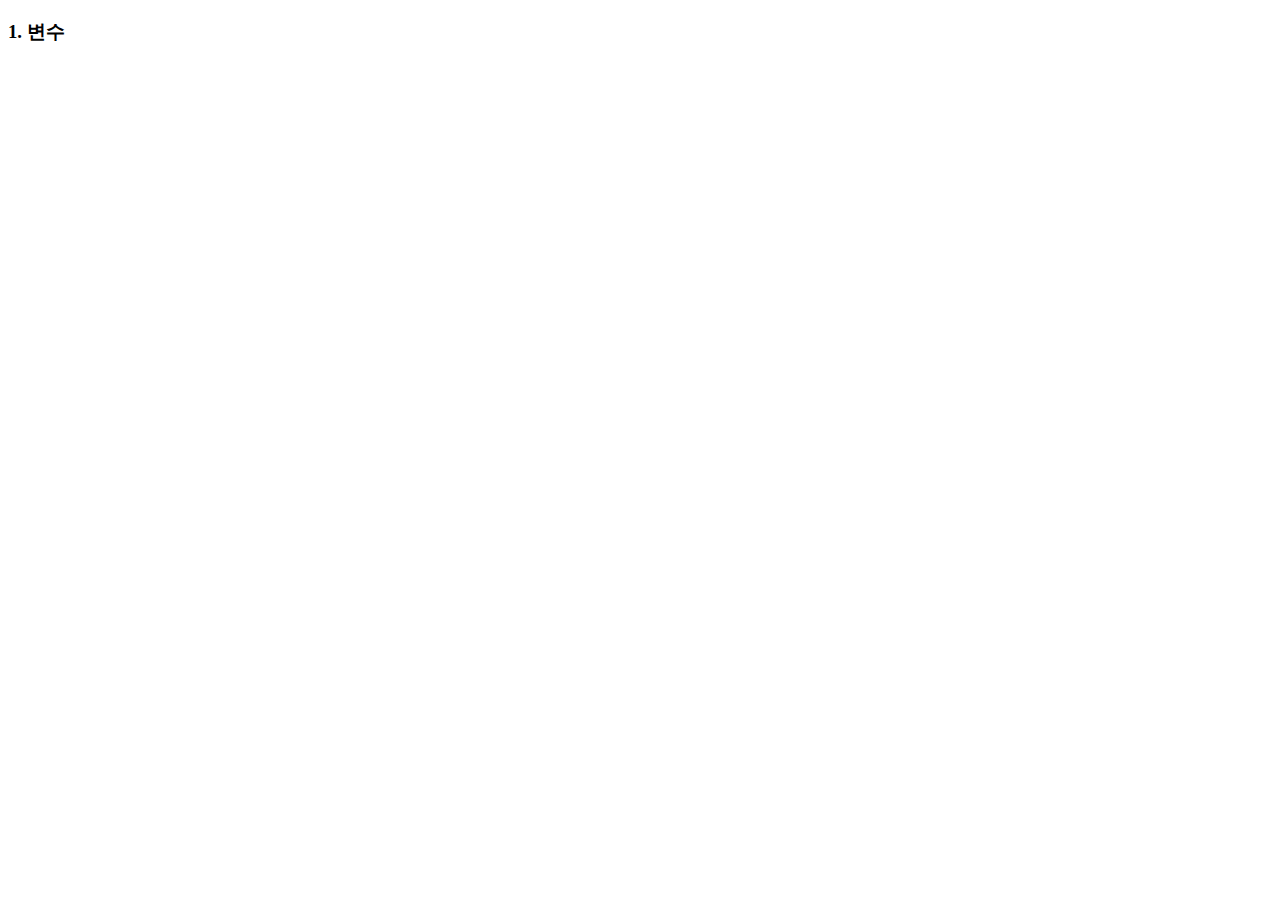
==== ch02/1.변수.html @ 50bb93e1 "javascript study" ====
<!DOCTYPE html>
<html lang="en">
<head>
    <meta charset="UTF-8">
    <meta name="viewport" content="width=device-width, initial-scale=1.0">
    <title>1.변수</title>
    <!-- 
        날짜 : 2024.08.05 (월)
        이름 : 김민희
        내용 : 자바스크립트 변수 실습하기
    -->
</head>
<body>
    <h3>1. 변수</h3>

    <script>
        // 변수 선언 타입 var는 ES6에서 권장하지 않음
        var value1 = 1;
        var value2 = 3.14;
        var value3 = "hello";

        document.write('<p>');
        document.write('value1 + ' + value1 + ', type :' + typeof value1 + '<br>');
        
        // ES6 에서 let또는 const 사용
        let var1 = 1;
        let var2 = ;
        let var3 = 1;
        let var4 = 1;
        let var5 = 1;
        let var1 = 1;


    </script>
</body>
</html>
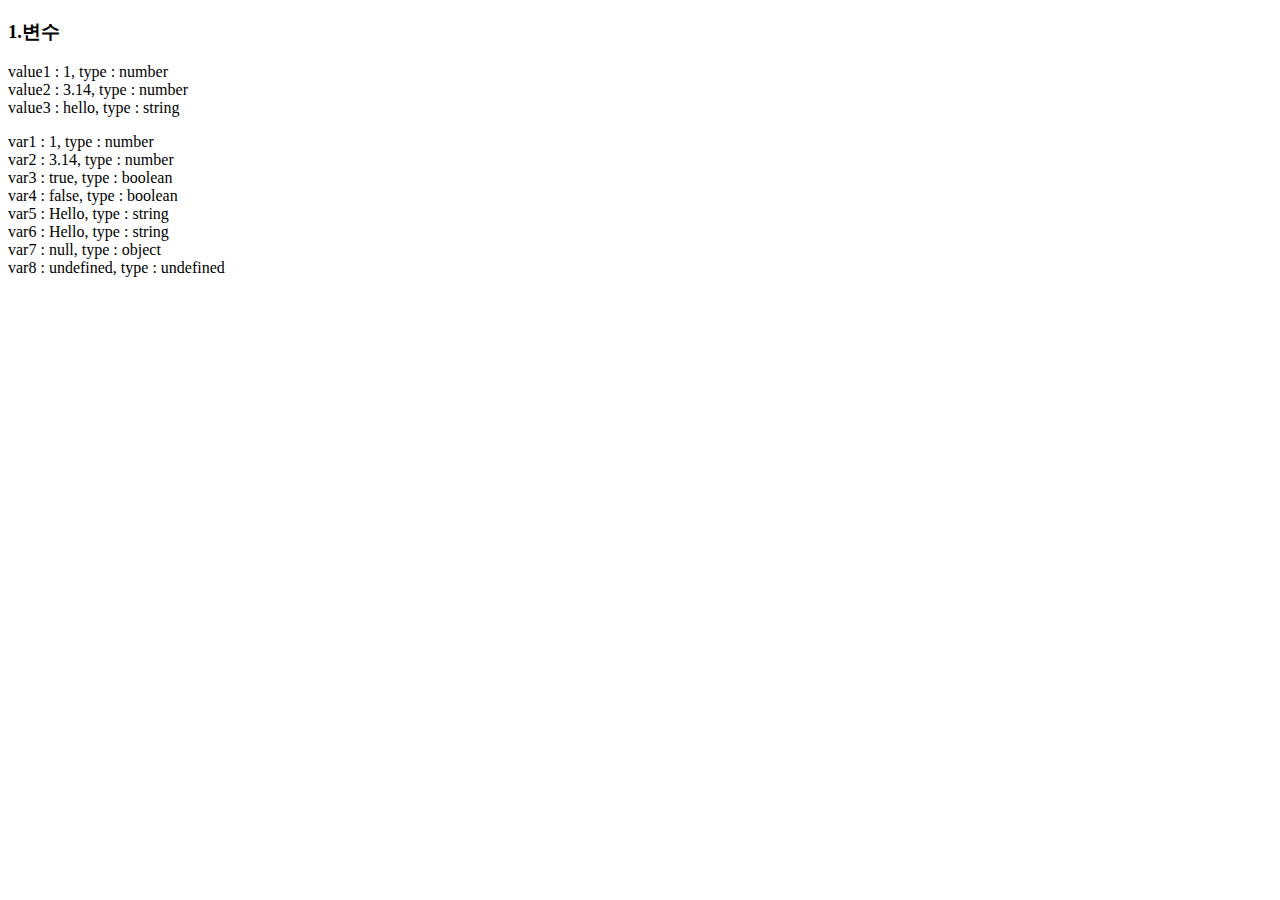
==== commit 46ae2b6a: "TodoApp Test" ====
--- a/ch02/1.변수.html
+++ b/ch02/1.변수.html
@@ -2,35 +2,51 @@
 <html lang="en">
 <head>
     <meta charset="UTF-8">
-    <meta name="viewport" content="width=device-width, initial-scale=1.0">
     <title>1.변수</title>
-    <!-- 
-        날짜 : 2024.08.05 (월)
+    <!--
+        날짜 : 2024/08/05
         이름 : 김민희
         내용 : 자바스크립트 변수 실습하기
     -->
 </head>
 <body>
-    <h3>1. 변수</h3>
+    <h3>1.변수</h3>
 
     <script>
-        // 변수 선언 타입 var는 ES6에서 권장하지 않음
+        // 변수 선언 타입 var는 ES6 에서 권장하지 않음
         var value1 = 1;
         var value2 = 3.14;
         var value3 = "hello";
 
         document.write('<p>');
-        document.write('value1 + ' + value1 + ', type :' + typeof value1 + '<br>');
-        
-        // ES6 에서 let또는 const 사용
+        document.write('value1 : ' + value1 + ', type : ' + typeof value1 + '<br>');
+        document.write('value2 : ' + value2 + ', type : ' + typeof value2 + '<br>');
+        document.write('value3 : ' + value3 + ', type : ' + typeof value3 + '<br>');
+        document.write('</p>');
+
+        // ES6에서 let 또는 const 사용
         let var1 = 1;
-        let var2 = ;
-        let var3 = 1;
-        let var4 = 1;
-        let var5 = 1;
-        let var1 = 1;
+        let var2 = 3.14;
+        let var3 = true;
+        let var4 = false;
+        let var5 = "Hello";
+        let var6 = 'Hello';
+        let var7 = null;
+        let var8;
 
+        const NUM1 = 10; 
+        const NUM2 = 3.14;
 
+        document.write('<p>');
+        document.write('var1 : ' + var1 + ', type : ' + typeof var1 + '<br>');
+        document.write('var2 : ' + var2 + ', type : ' + typeof var2 + '<br>');
+        document.write('var3 : ' + var3 + ', type : ' + typeof var3 + '<br>');
+        document.write('var4 : ' + var4 + ', type : ' + typeof var4 + '<br>');
+        document.write('var5 : ' + var5 + ', type : ' + typeof var5 + '<br>');
+        document.write('var6 : ' + var6 + ', type : ' + typeof var6 + '<br>');
+        document.write('var7 : ' + var7 + ', type : ' + typeof var7 + '<br>');
+        document.write('var8 : ' + var8 + ', type : ' + typeof var8 + '<br>');
+        document.write('</p>');
     </script>
 </body>
 </html>